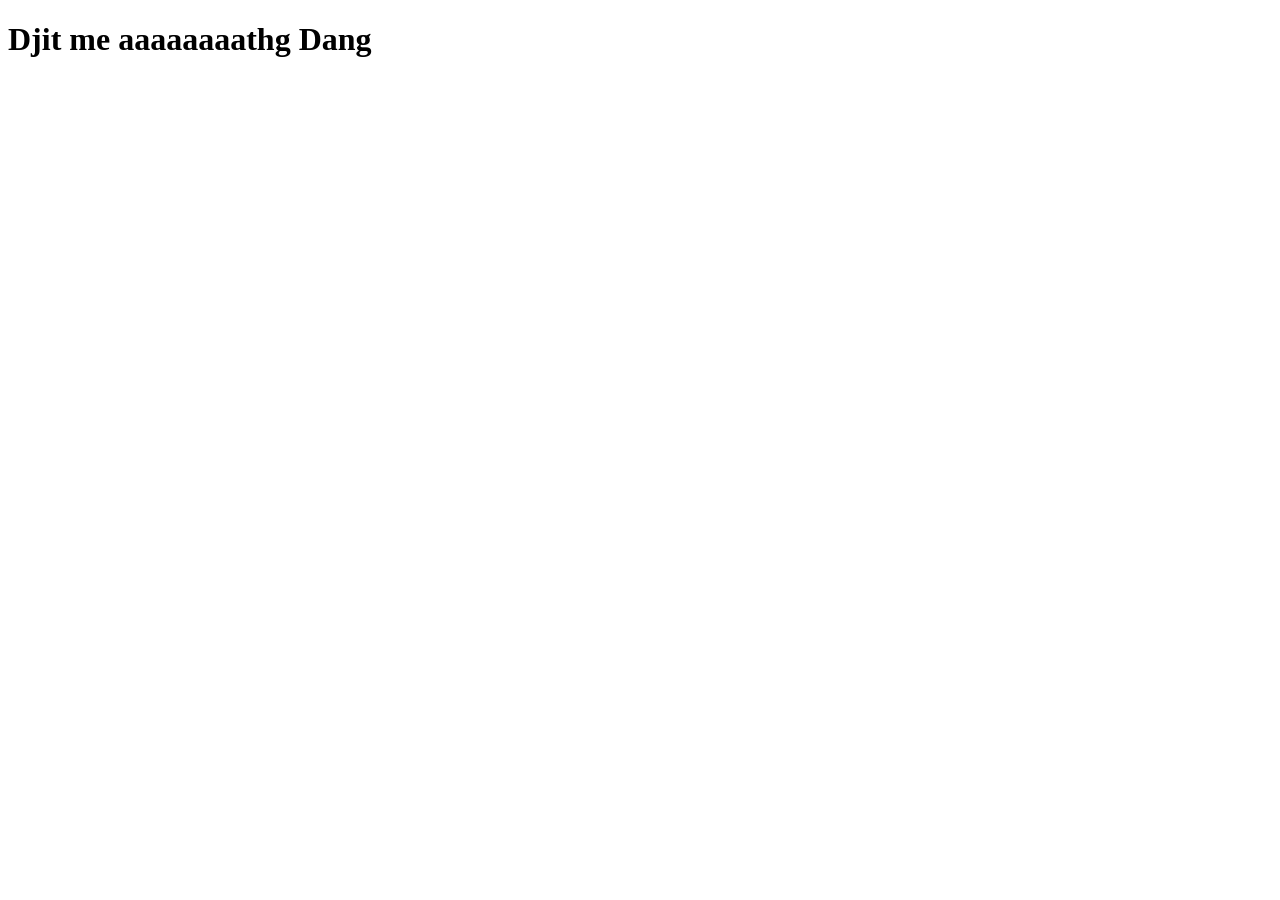
==== main.html @ eeb7c463 "Update main.html" ====
<!DOCTYPE html>
<html lang="en">
<head>
    <meta charset="UTF-8">
    <meta name="viewport" content="width=device-width, initial-scale=1.0">
    <title>Document</title>
</head>
<body>
    <h1>Djit me aaaaaaaathg Dang</h1>
</body>
</html>
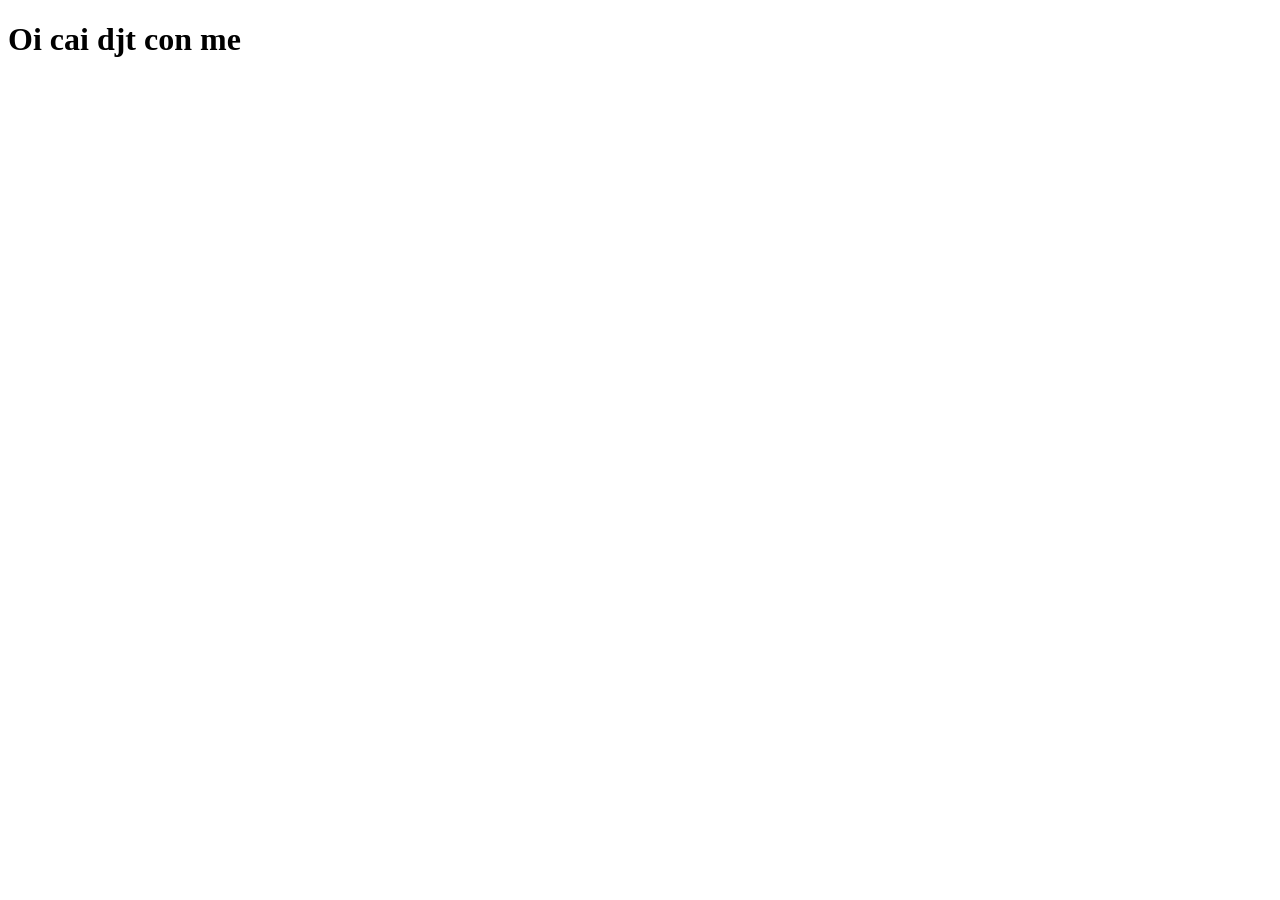
==== commit f978217e: "Update main.html" ====
--- a/main.html
+++ b/main.html
@@ -6,6 +6,6 @@
     <title>Document</title>
 </head>
 <body>
-    <h1>Djit me aaaaaaaathg Dang</h1>
+    <h1>Oi cai djt con me</h1>
 </body>
 </html>
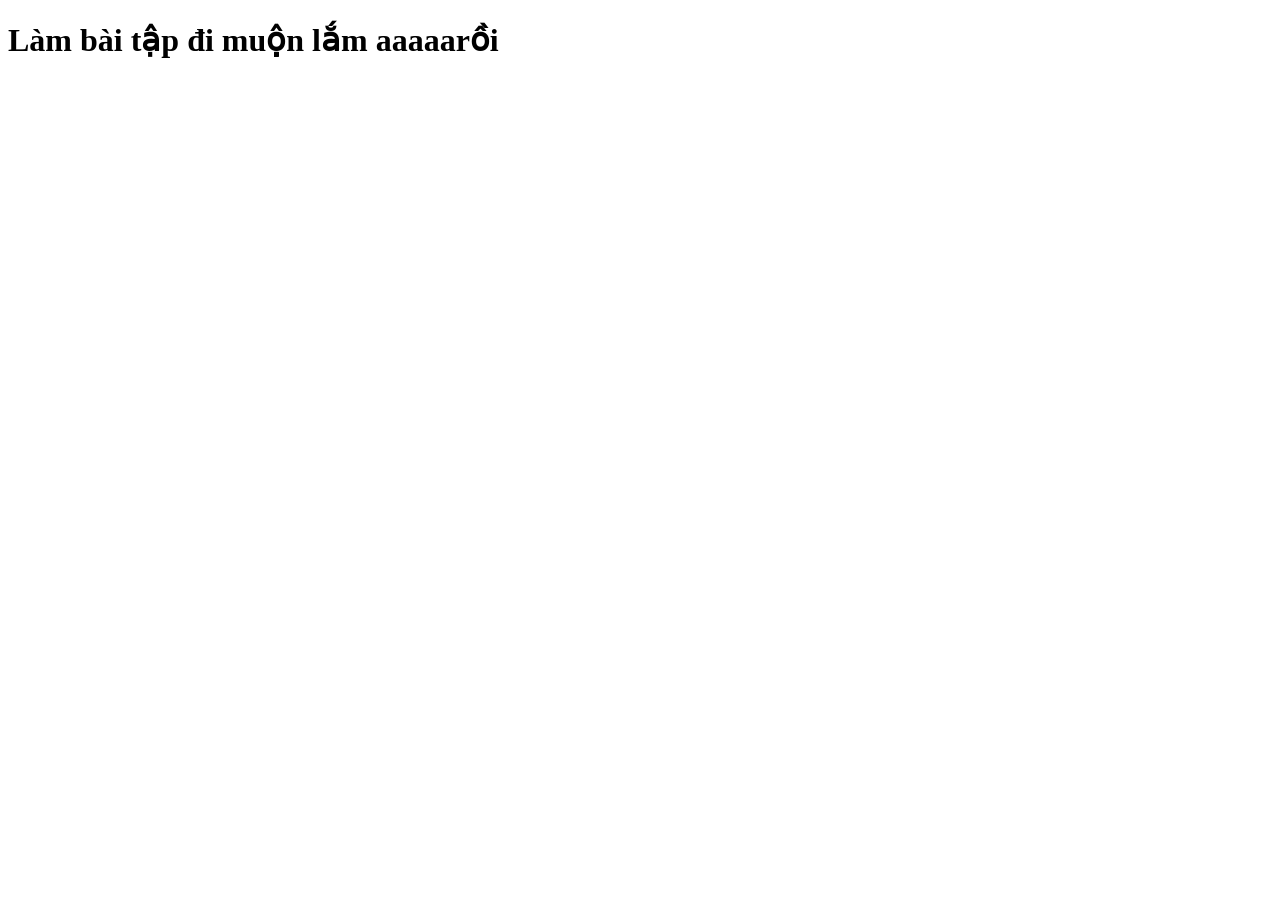
==== commit 572c3bc7: "Update main.html" ====
--- a/main.html
+++ b/main.html
@@ -6,6 +6,6 @@
     <title>Document</title>
 </head>
 <body>
-    <h1>Oi cai djt con me</h1>
+    <h1>Làm bài tập đi muộn lắm aaaaarồi</h1>
 </body>
 </html>
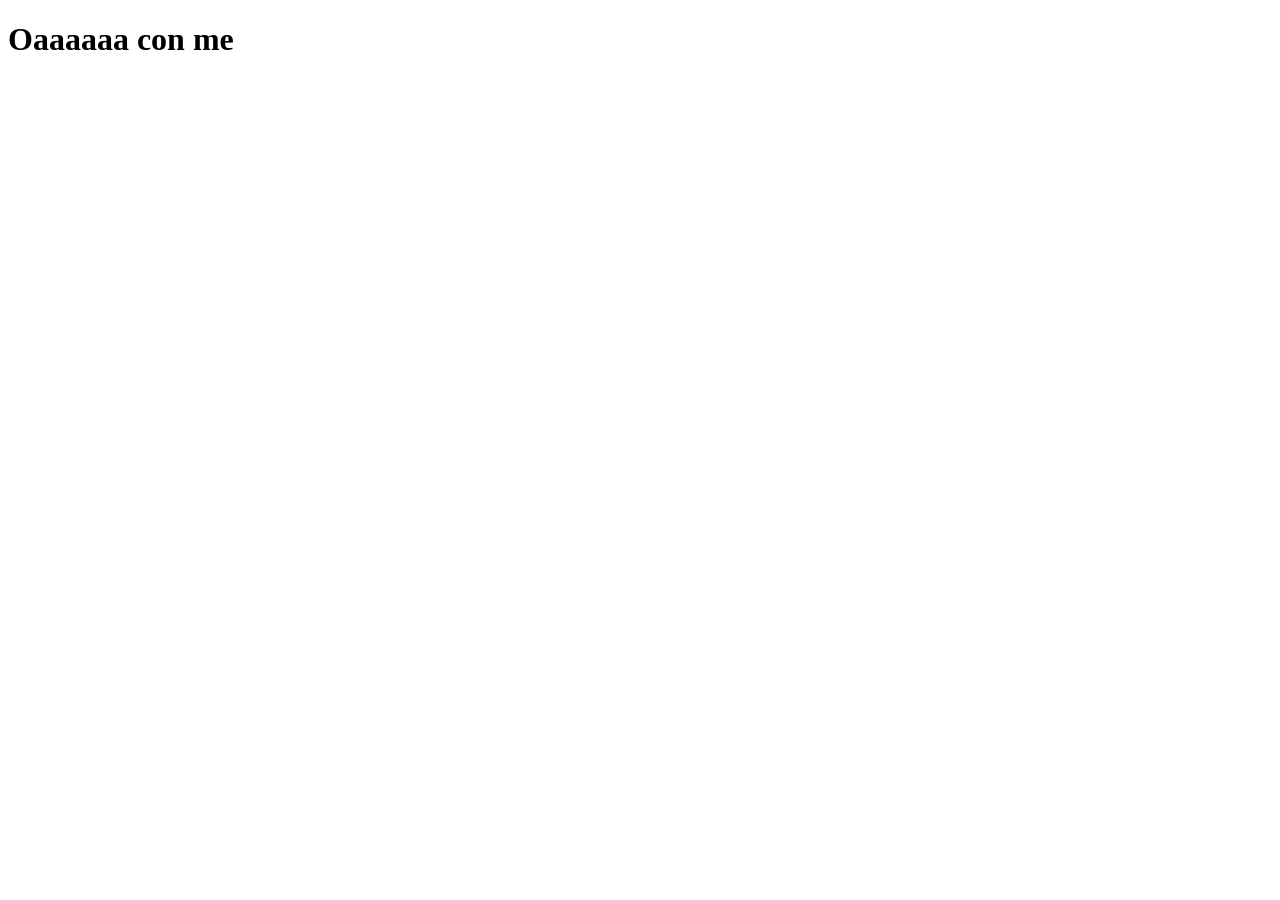
==== commit 1d90e859: "Update main.html" ====
--- a/main.html
+++ b/main.html
@@ -6,6 +6,6 @@
     <title>Document</title>
 </head>
 <body>
-    <h1>Làm bài tập đi muộn lắm aaaaarồi</h1>
+    <h1>Oaaaaaa con me</h1>
 </body>
 </html>
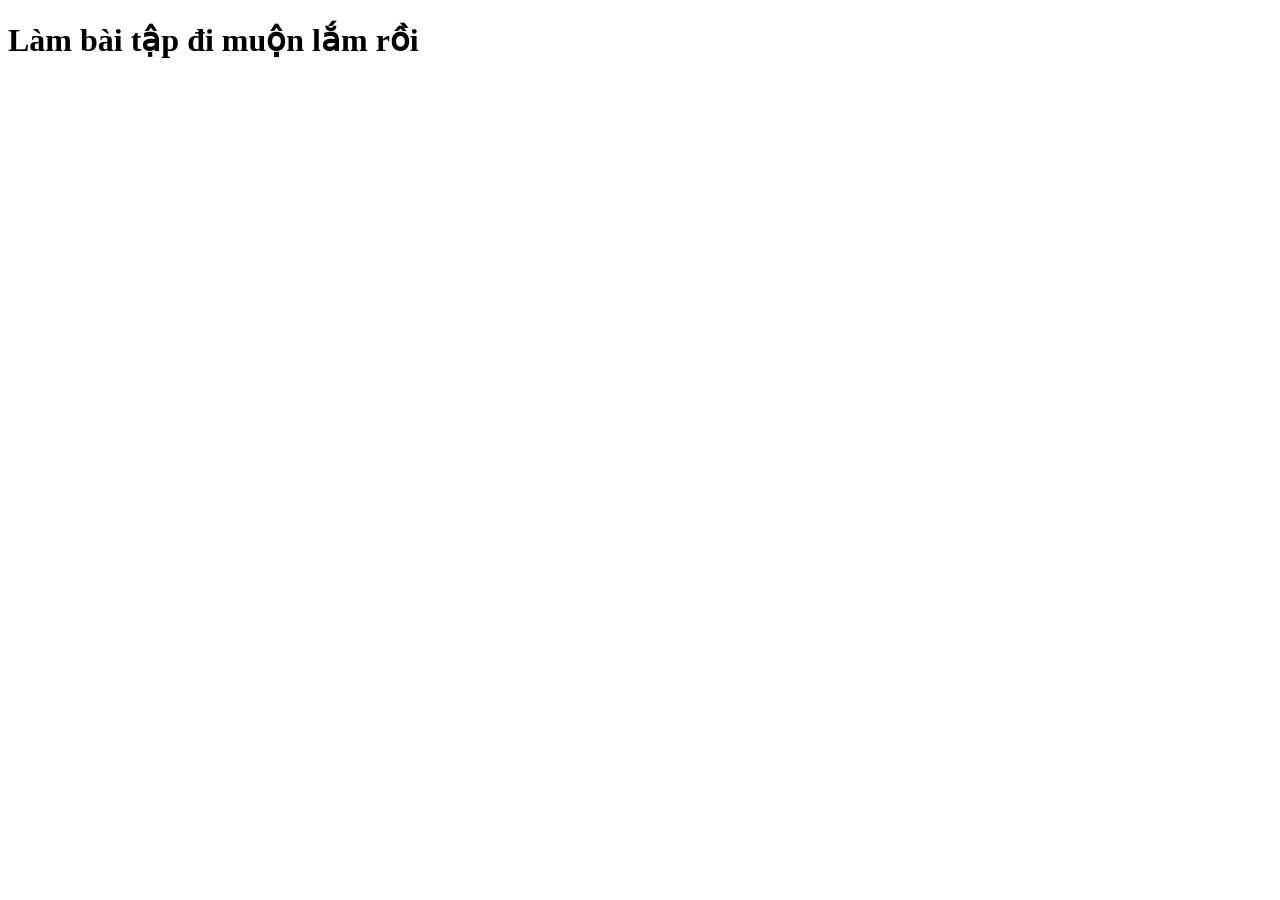
==== commit 9a0c45be: "Revert "Update main.html"" ====
--- a/main.html
+++ b/main.html
@@ -6,6 +6,6 @@
     <title>Document</title>
 </head>
 <body>
-    <h1>Oaaaaaa con me</h1>
+    <h1>Làm bài tập đi muộn lắm rồi</h1>
 </body>
 </html>
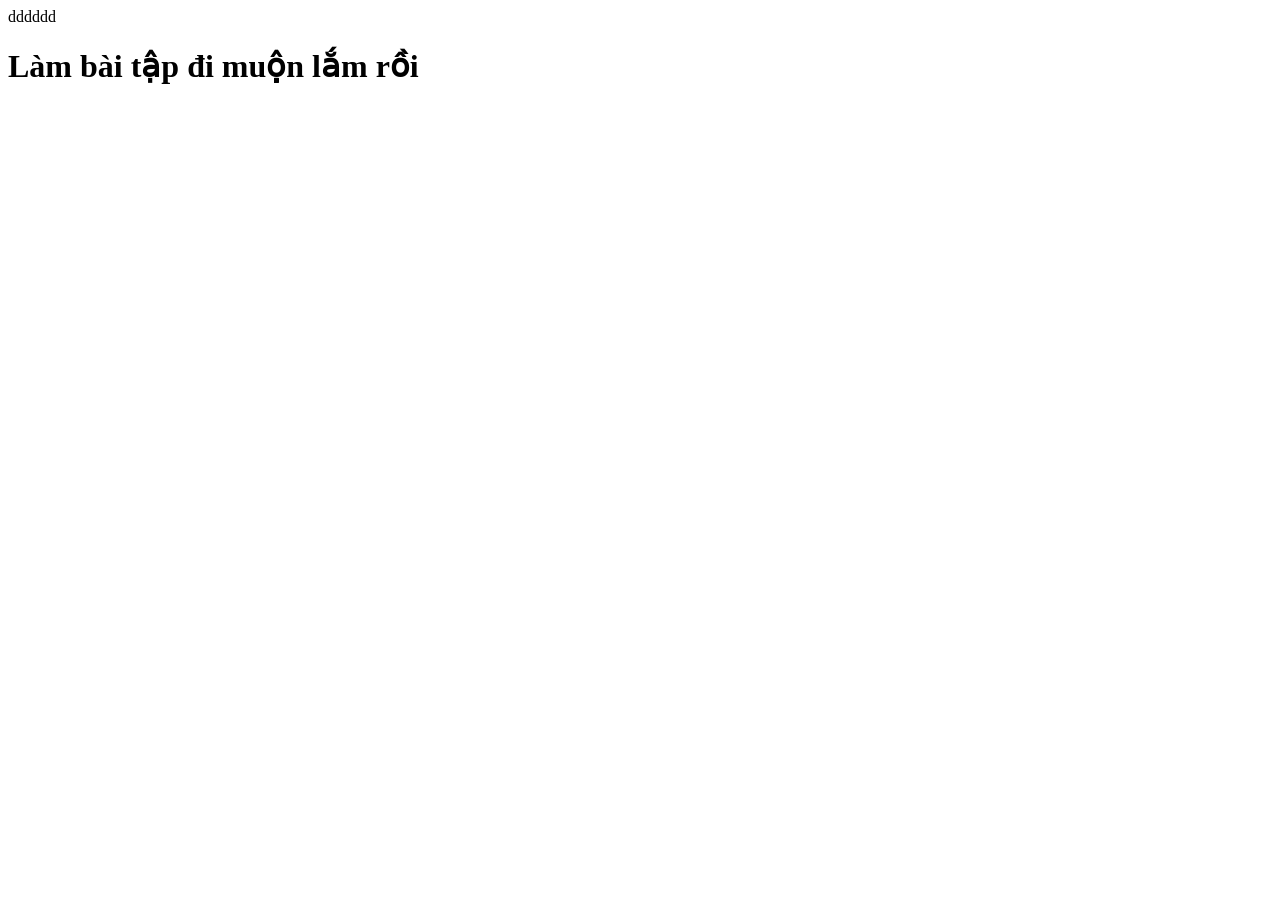
==== commit bdf05dd3: "Update main.html" ====
--- a/main.html
+++ b/main.html
@@ -5,6 +5,7 @@
     <meta name="viewport" content="width=device-width, initial-scale=1.0">
     <title>Document</title>
 </head>
+    dddddd
 <body>
     <h1>Làm bài tập đi muộn lắm rồi</h1>
 </body>
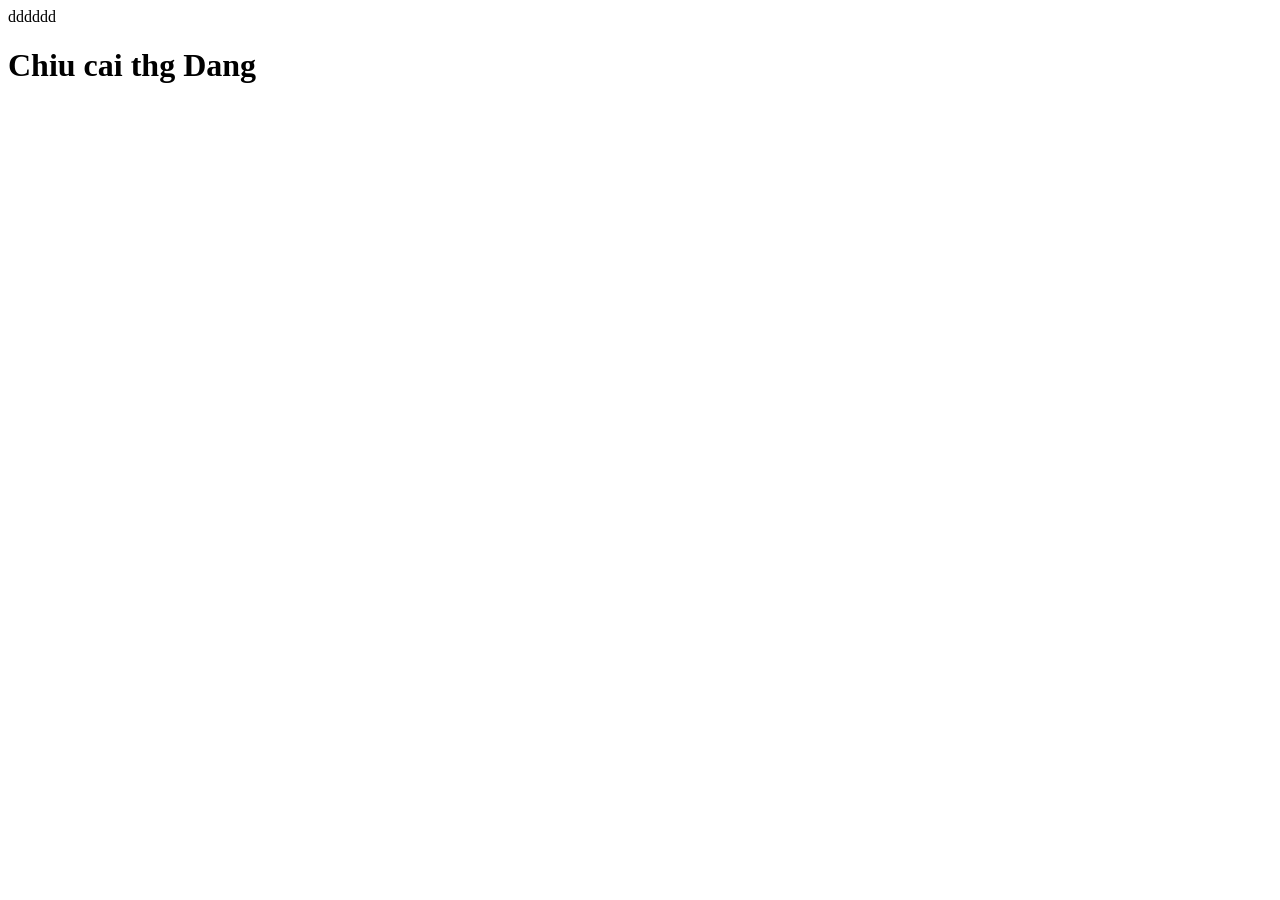
==== commit 50b9f006: "Update main.html" ====
--- a/main.html
+++ b/main.html
@@ -7,6 +7,6 @@
 </head>
     dddddd
 <body>
-    <h1>Làm bài tập đi muộn lắm rồi</h1>
+    <h1>Chiu cai thg Dang</h1>
 </body>
 </html>
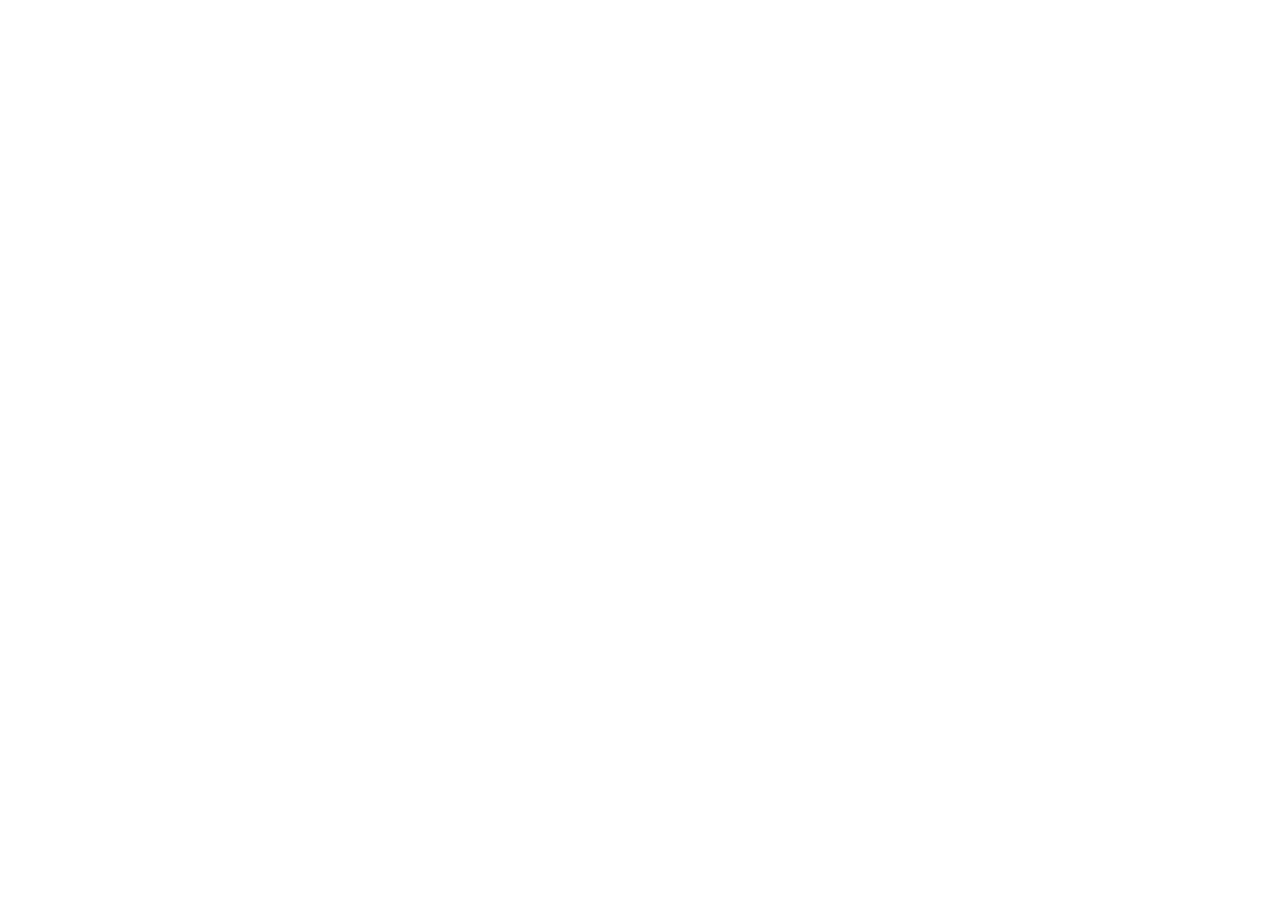
==== commit 11200cd9: "Merge branch 'main' into patch-2" ====
--- a/main.html
+++ b/main.html
@@ -5,8 +5,7 @@
     <meta name="viewport" content="width=device-width, initial-scale=1.0">
     <title>Document</title>
 </head>
-    dddddd
 <body>
-    <h1>Chiu cai thg Dang</h1>
+
 </body>
 </html>
